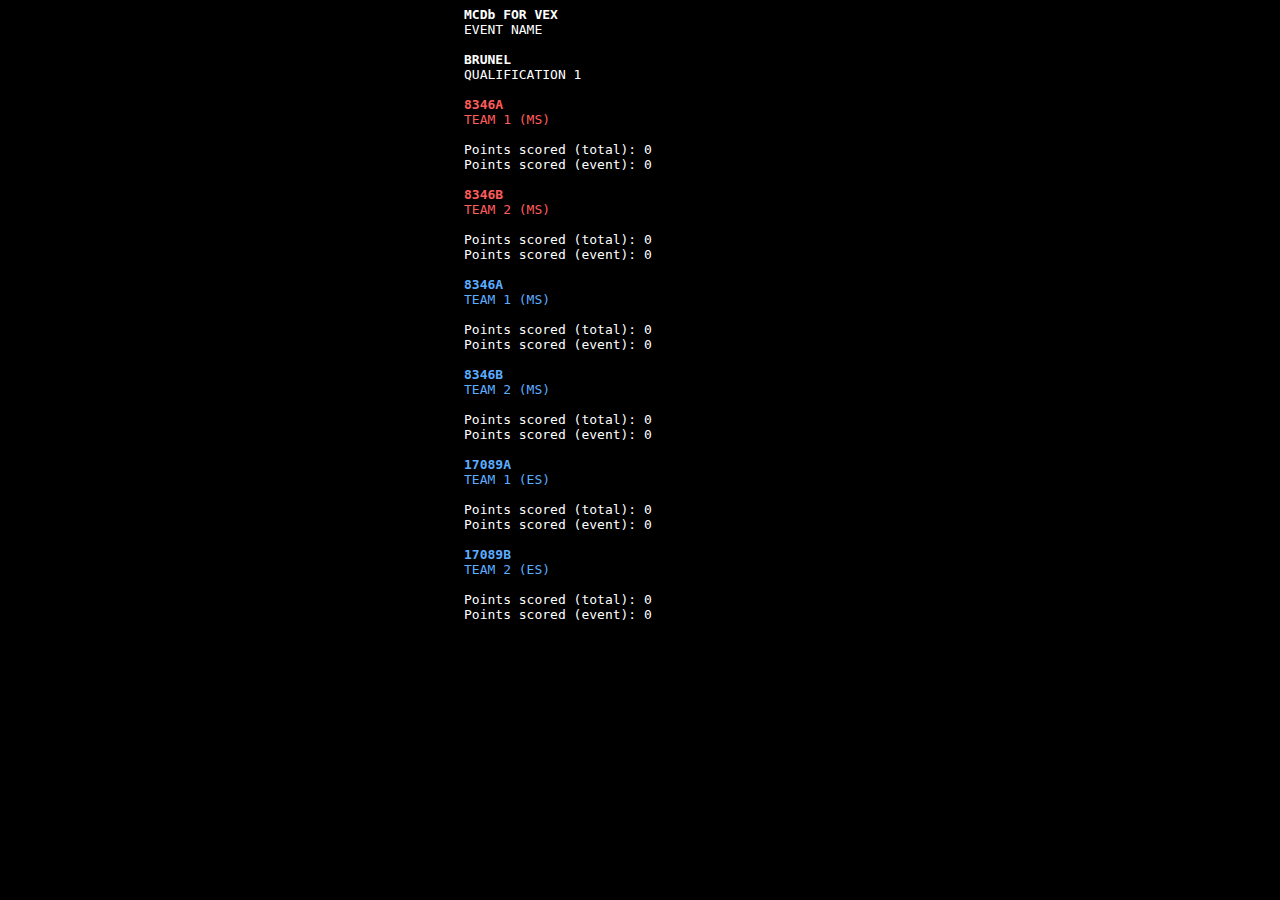
==== web-client/index.html @ 245b2a77 "Create web client skeleton" ====
<!DOCTYPE html>
<html>
    <head>
        <title>MCDb for VEX</title>
        <link rel="stylesheet" type="text/css" href="style.css">
        <meta name="viewport" content="width=device-width, initial-scale=1.0">
    </head>

    <body>
        <div id="main">
            <p id="app_name"><b>MCDb FOR VEX</b></p>
            <p id="event_name">EVENT NAME</p>
            <p id="divisions_name"><br><b>BRUNEL</b></p>
            <p id="match_name">QUALIFICATION 1</p>
            <div id="teams">
                <div id="vrc">
                    <p id="red1_number"><br><b>8346A</b></p>
                    <p id="red1_name">TEAM 1 (MS)</p>
                    <p id="red1_stat1"><br>Points scored (total): 0</p>
                    <p id="red1_stat2">Points scored (event): 0</p>
                    <p id="red2_number"><br><b>8346B</b></p>
                    <p id="red2_name">TEAM 2 (MS)</p>
                    <p id="red2_stat1"><br>Points scored (total): 0</p>
                    <p id="red2_stat2">Points scored (event): 0</p>
                    <p id="blue1_number"><br><b>8346A</b></p>
                    <p id="blue1_name">TEAM 1 (MS)</p>
                    <p id="blue1_stat1"><br>Points scored (total): 0</p>
                    <p id="blue1_stat2">Points scored (event): 0</p>
                    <p id="blue2_number"><br><b>8346B</b></p>
                    <p id="blue2_name">TEAM 2 (MS)</p>
                    <p id="blue2_stat1"><br>Points scored (total): 0</p>
                    <p id="blue2_stat2">Points scored (event): 0</p>
                </div>
                <div id="viqc">
                    <p id="iq1_number"><br><b>17089A</b></p>
                    <p id="iq1_name">TEAM 1 (ES)</p>
                    <p id="iq1_stat1"><br>Points scored (total): 0</p>
                    <p id="iq1_stat2">Points scored (event): 0</p>
                    <p id="iq2_number"><br><b>17089B</b></p>
                    <p id="iq2_name">TEAM 2 (ES)</p>
                    <p id="iq2_stat1"><br>Points scored (total): 0</p>
                    <p id="iq2_stat2">Points scored (event): 0</p>
                </div>
            </div>
        </div>

        <script src="main.js"></script>
    </body>
</html>
---- web-client/style.css ----
* {
    font-family: monospace !important;
    font-size: 1em;
    margin: 0;
    hyphens: auto;
}
  
#main {
    max-width: 352px;
    margin: 0.5em auto;
}

body {
    background-color: black;
    color: white;
}

#red1_number, #red1_name, #red2_number, #red2_name {
    color: #ff5c5c;
}

#blue1_number, #blue1_name, #blue2_number, #blue2_name, #iq1_number, #iq1_name, #iq2_number, #iq2_name {
    color: #5cadff;
}
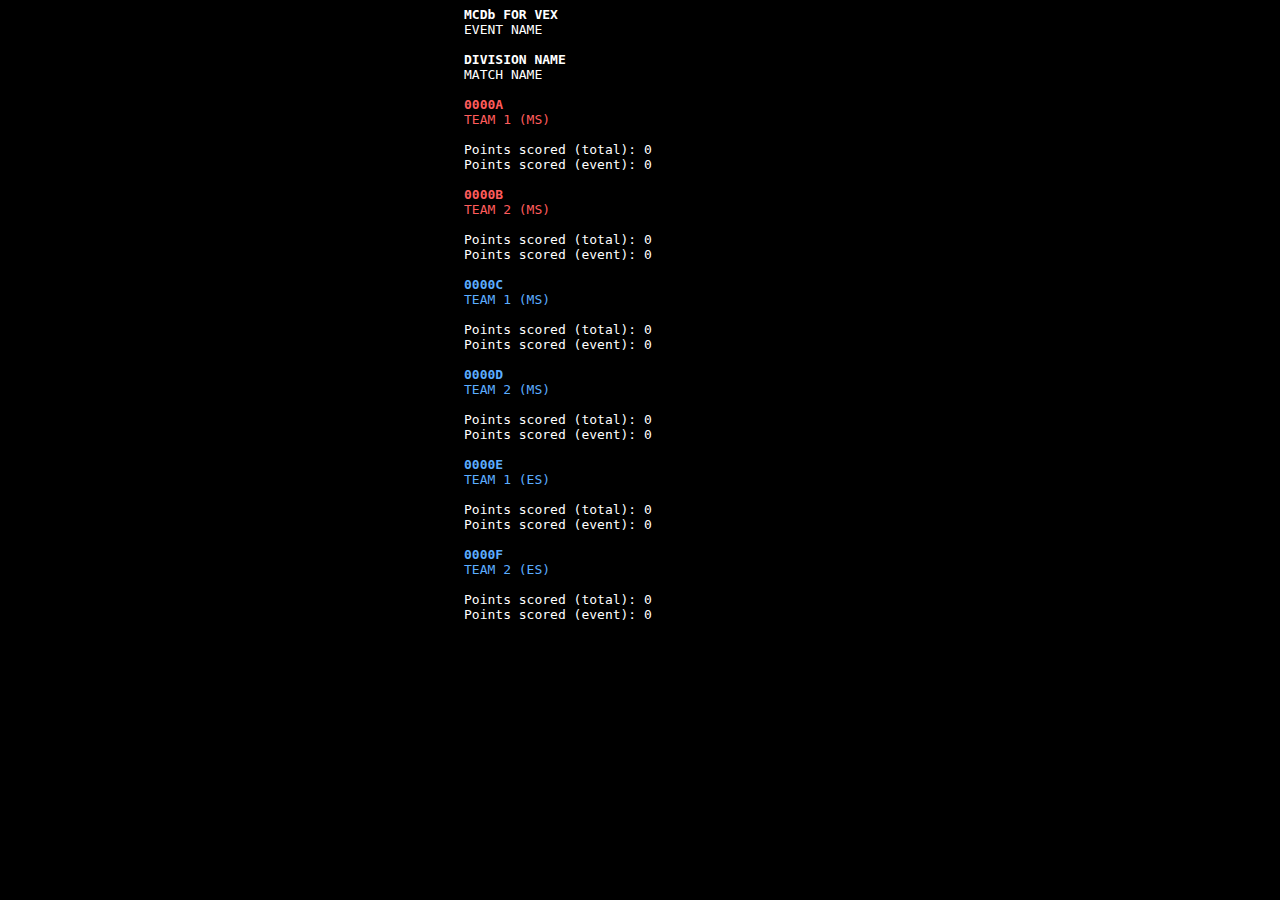
==== commit e56ae0a9: "Add placeholder names" ====
--- a/web-client/index.html
+++ b/web-client/index.html
@@ -10,33 +10,33 @@
         <div id="main">
             <p id="app_name"><b>MCDb FOR VEX</b></p>
             <p id="event_name">EVENT NAME</p>
-            <p id="divisions_name"><br><b>BRUNEL</b></p>
-            <p id="match_name">QUALIFICATION 1</p>
+            <p id="divisions_name"><br><b>DIVISION NAME</b></p>
+            <p id="match_name">MATCH NAME</p>
             <div id="teams">
                 <div id="vrc">
-                    <p id="red1_number"><br><b>8346A</b></p>
+                    <p id="red1_number"><br><b>0000A</b></p>
                     <p id="red1_name">TEAM 1 (MS)</p>
                     <p id="red1_stat1"><br>Points scored (total): 0</p>
                     <p id="red1_stat2">Points scored (event): 0</p>
-                    <p id="red2_number"><br><b>8346B</b></p>
+                    <p id="red2_number"><br><b>0000B</b></p>
                     <p id="red2_name">TEAM 2 (MS)</p>
                     <p id="red2_stat1"><br>Points scored (total): 0</p>
                     <p id="red2_stat2">Points scored (event): 0</p>
-                    <p id="blue1_number"><br><b>8346A</b></p>
+                    <p id="blue1_number"><br><b>0000C</b></p>
                     <p id="blue1_name">TEAM 1 (MS)</p>
                     <p id="blue1_stat1"><br>Points scored (total): 0</p>
                     <p id="blue1_stat2">Points scored (event): 0</p>
-                    <p id="blue2_number"><br><b>8346B</b></p>
+                    <p id="blue2_number"><br><b>0000D</b></p>
                     <p id="blue2_name">TEAM 2 (MS)</p>
                     <p id="blue2_stat1"><br>Points scored (total): 0</p>
                     <p id="blue2_stat2">Points scored (event): 0</p>
                 </div>
                 <div id="viqc">
-                    <p id="iq1_number"><br><b>17089A</b></p>
+                    <p id="iq1_number"><br><b>0000E</b></p>
                     <p id="iq1_name">TEAM 1 (ES)</p>
                     <p id="iq1_stat1"><br>Points scored (total): 0</p>
                     <p id="iq1_stat2">Points scored (event): 0</p>
-                    <p id="iq2_number"><br><b>17089B</b></p>
+                    <p id="iq2_number"><br><b>0000F</b></p>
                     <p id="iq2_name">TEAM 2 (ES)</p>
                     <p id="iq2_stat1"><br>Points scored (total): 0</p>
                     <p id="iq2_stat2">Points scored (event): 0</p>
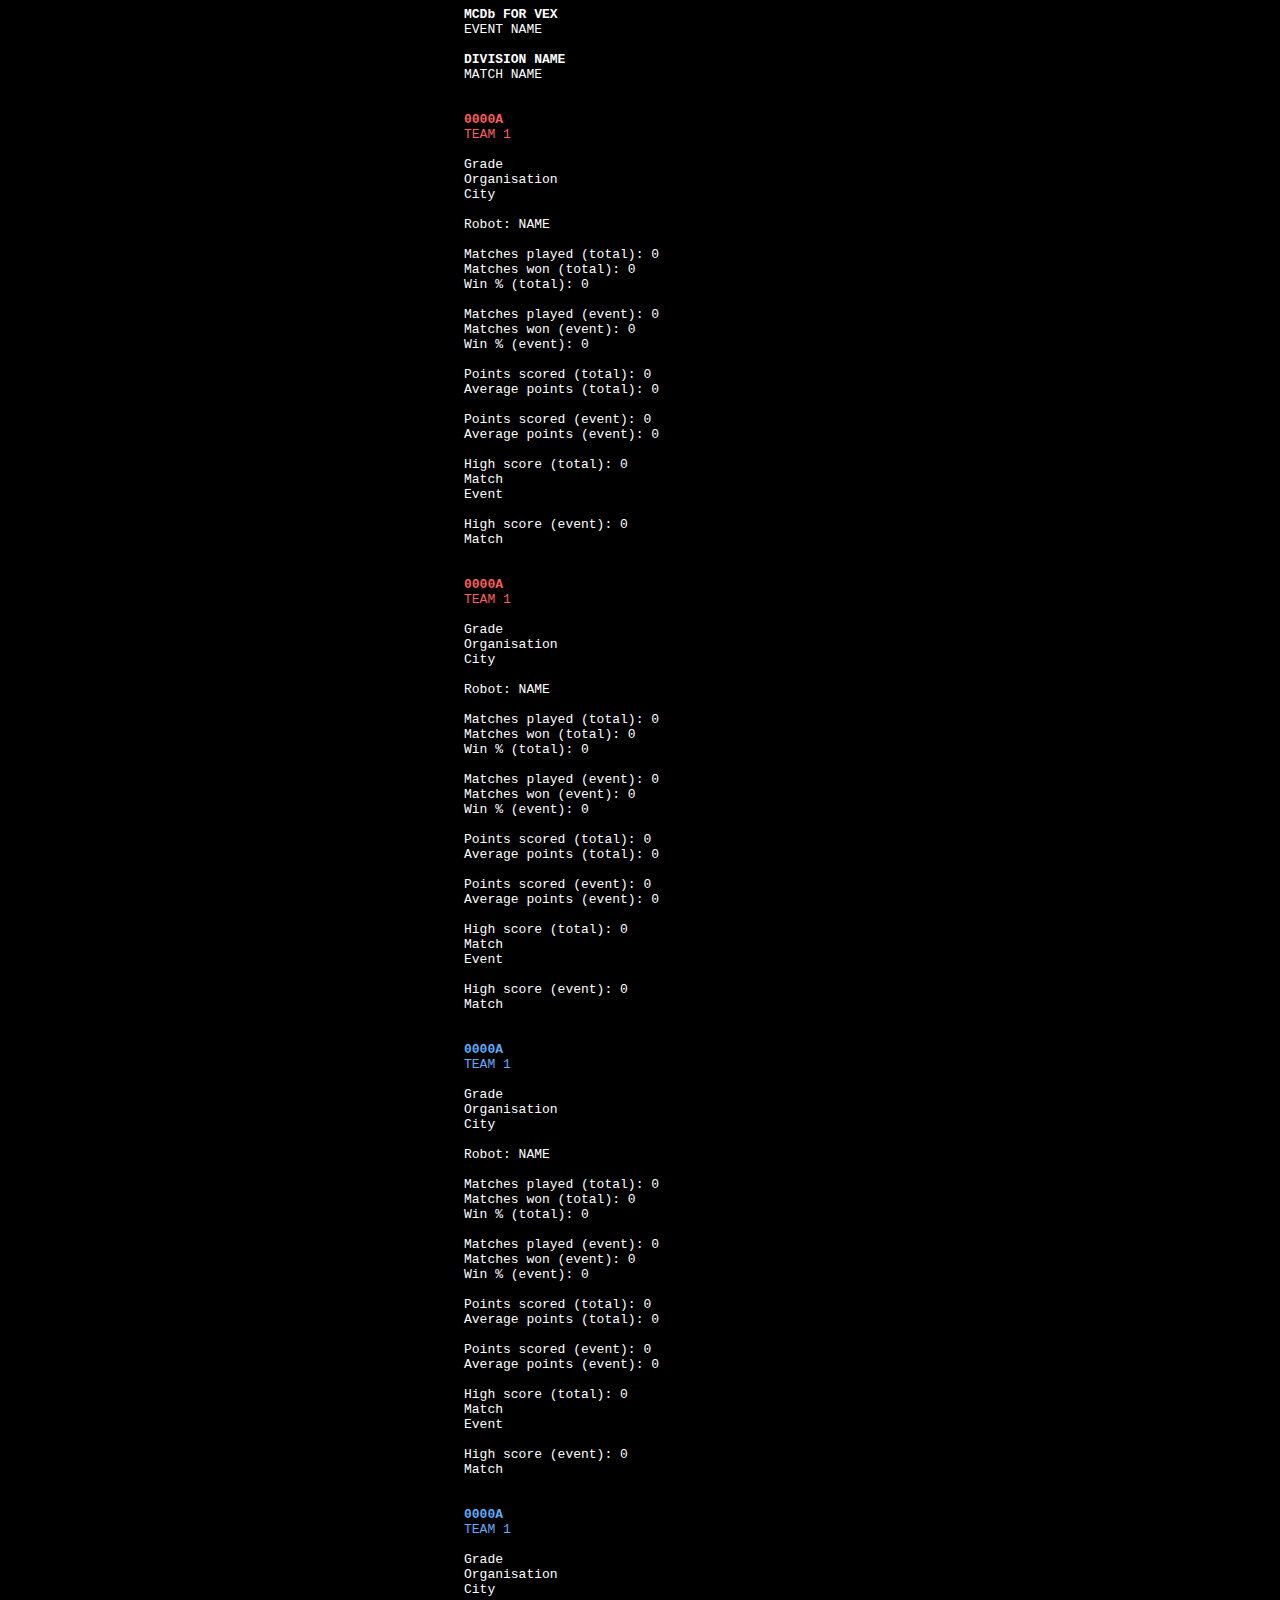
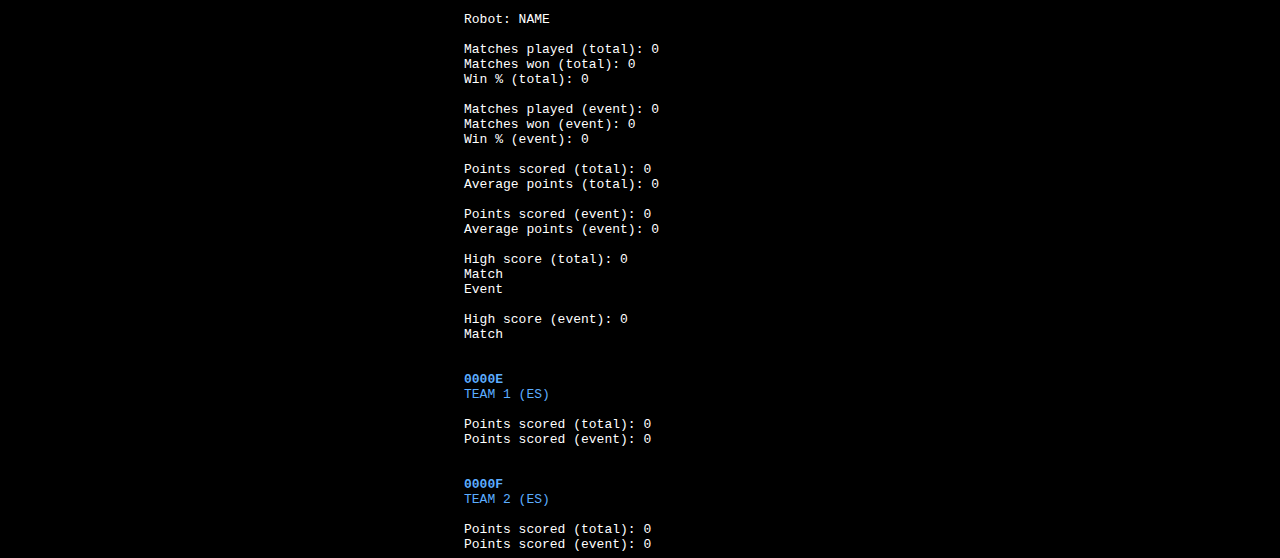
==== commit 516aa0c0: "Display stats for one team on web client" ====
--- a/web-client/index.html
+++ b/web-client/index.html
@@ -14,32 +14,107 @@
             <p id="match_name">MATCH NAME</p>
             <div id="teams">
                 <div id="vrc">
-                    <p id="red1_number"><br><b>0000A</b></p>
-                    <p id="red1_name">TEAM 1 (MS)</p>
-                    <p id="red1_stat1"><br>Points scored (total): 0</p>
-                    <p id="red1_stat2">Points scored (event): 0</p>
-                    <p id="red2_number"><br><b>0000B</b></p>
-                    <p id="red2_name">TEAM 2 (MS)</p>
-                    <p id="red2_stat1"><br>Points scored (total): 0</p>
-                    <p id="red2_stat2">Points scored (event): 0</p>
-                    <p id="blue1_number"><br><b>0000C</b></p>
-                    <p id="blue1_name">TEAM 1 (MS)</p>
-                    <p id="blue1_stat1"><br>Points scored (total): 0</p>
-                    <p id="blue1_stat2">Points scored (event): 0</p>
-                    <p id="blue2_number"><br><b>0000D</b></p>
-                    <p id="blue2_name">TEAM 2 (MS)</p>
-                    <p id="blue2_stat1"><br>Points scored (total): 0</p>
-                    <p id="blue2_stat2">Points scored (event): 0</p>
+                    <p id="red1_number"><br><br><b>0000A</b></p>
+                    <p id="red1_name">TEAM 1</p>
+                    <p id="red1_grade"><br>Grade</p>
+                    <p id="red1_organisation">Organisation</p>
+                    <p id="red1_city">City</p>
+                    <p id="red1_robot"><br>Robot: NAME</p>
+                    <p id="red1_matches_total"><br>Matches played (total): 0</p>
+                    <p id="red1_wins_total">Matches won (total): 0</p>
+                    <p id="red1_wins_pct_total">Win % (total): 0</p>
+                    <p id="red1_matches_event"><br>Matches played (event): 0</p>
+                    <p id="red1_wins_event">Matches won (event): 0</p>
+                    <p id="red1_wins_pct_event">Win % (event): 0</p>
+                    <p id="red1_points_total"><br>Points scored (total): 0</p>
+                    <p id="red1_points_avg_total">Average points (total): 0</p>
+                    <p id="red1_points_event"><br>Points scored (event): 0</p>
+                    <p id="red1_points_avg_event">Average points (event): 0</p>
+                    <p id="red1_hs_total_score"><br>High score (total): 0</p>
+                    <p id="red1_hs_total_match">Match</p>
+                    <p id="red1_hs_total_event">Event</p>
+                    <p id="red1_hs_event_score"><br>High score (event): 0</p>
+                    <p id="red1_hs_event_match">Match</p>
+                    <ul id="red1_awards"></ul>
+
+                    <p id="red2_number"><br><br><b>0000A</b></p>
+                    <p id="red2_name">TEAM 1</p>
+                    <p id="red2_grade"><br>Grade</p>
+                    <p id="red2_organisation">Organisation</p>
+                    <p id="red2_city">City</p>
+                    <p id="red2_robot"><br>Robot: NAME</p>
+                    <p id="red2_matches_total"><br>Matches played (total): 0</p>
+                    <p id="red2_wins_total">Matches won (total): 0</p>
+                    <p id="red2_wins_pct_total">Win % (total): 0</p>
+                    <p id="red2_matches_event"><br>Matches played (event): 0</p>
+                    <p id="red2_wins_event">Matches won (event): 0</p>
+                    <p id="red2_wins_pct_event">Win % (event): 0</p>
+                    <p id="red2_points_total"><br>Points scored (total): 0</p>
+                    <p id="red2_points_avg_total">Average points (total): 0</p>
+                    <p id="red2_points_event"><br>Points scored (event): 0</p>
+                    <p id="red2_points_avg_event">Average points (event): 0</p>
+                    <p id="red2_hs_total_score"><br>High score (total): 0</p>
+                    <p id="red2_hs_total_match">Match</p>
+                    <p id="red2_hs_total_event">Event</p>
+                    <p id="red2_hs_event_score"><br>High score (event): 0</p>
+                    <p id="red2_hs_event_match">Match</p>
+                    <p id="red2_awards"></p>
+
+                    <p id="blue1_number"><br><br><b>0000A</b></p>
+                    <p id="blue1_name">TEAM 1</p>
+                    <p id="blue1_grade"><br>Grade</p>
+                    <p id="blue1_organisation">Organisation</p>
+                    <p id="blue1_city">City</p>
+                    <p id="blue1_robot"><br>Robot: NAME</p>
+                    <p id="blue1_matches_total"><br>Matches played (total): 0</p>
+                    <p id="blue1_wins_total">Matches won (total): 0</p>
+                    <p id="blue1_wins_pct_total">Win % (total): 0</p>
+                    <p id="blue1_matches_event"><br>Matches played (event): 0</p>
+                    <p id="blue1_wins_event">Matches won (event): 0</p>
+                    <p id="blue1_wins_pct_event">Win % (event): 0</p>
+                    <p id="blue1_points_total"><br>Points scored (total): 0</p>
+                    <p id="blue1_points_avg_total">Average points (total): 0</p>
+                    <p id="blue1_points_event"><br>Points scored (event): 0</p>
+                    <p id="blue1_points_avg_event">Average points (event): 0</p>
+                    <p id="blue1_hs_total_score"><br>High score (total): 0</p>
+                    <p id="blue1_hs_total_match">Match</p>
+                    <p id="blue1_hs_total_event">Event</p>
+                    <p id="blue1_hs_event_score"><br>High score (event): 0</p>
+                    <p id="blue1_hs_event_match">Match</p>
+                    <p id="blue1_awards"></p>
+
+                    <p id="blue2_number"><br><br><b>0000A</b></p>
+                    <p id="blue2_name">TEAM 1</p>
+                    <p id="blue2_grade"><br>Grade</p>
+                    <p id="blue2_organisation">Organisation</p>
+                    <p id="blue2_city">City</p>
+                    <p id="blue2_robot"><br>Robot: NAME</p>
+                    <p id="blue2_matches_total"><br>Matches played (total): 0</p>
+                    <p id="blue2_wins_total">Matches won (total): 0</p>
+                    <p id="blue2_wins_pct_total">Win % (total): 0</p>
+                    <p id="blue2_matches_event"><br>Matches played (event): 0</p>
+                    <p id="blue2_wins_event">Matches won (event): 0</p>
+                    <p id="blue2_wins_pct_event">Win % (event): 0</p>
+                    <p id="blue2_points_total"><br>Points scored (total): 0</p>
+                    <p id="blue2_points_avg_total">Average points (total): 0</p>
+                    <p id="blue2_points_event"><br>Points scored (event): 0</p>
+                    <p id="blue2_points_avg_event">Average points (event): 0</p>
+                    <p id="blue2_hs_total_score"><br>High score (total): 0</p>
+                    <p id="blue2_hs_total_match">Match</p>
+                    <p id="blue2_hs_total_event">Event</p>
+                    <p id="blue2_hs_event_score"><br>High score (event): 0</p>
+                    <p id="blue2_hs_event_match">Match</p>
+                    <p id="blue2_awards"></p>
                 </div>
                 <div id="viqc">
-                    <p id="iq1_number"><br><b>0000E</b></p>
+                    <p id="iq1_number"><br><br><b>0000E</b></p>
                     <p id="iq1_name">TEAM 1 (ES)</p>
-                    <p id="iq1_stat1"><br>Points scored (total): 0</p>
-                    <p id="iq1_stat2">Points scored (event): 0</p>
-                    <p id="iq2_number"><br><b>0000F</b></p>
+                    <p id="iq1_points_total"><br>Points scored (total): 0</p>
+                    <p id="iq1_points_event">Points scored (event): 0</p>
+                    <p id="iq2_number"><br><br><b>0000F</b></p>
                     <p id="iq2_name">TEAM 2 (ES)</p>
-                    <p id="iq2_stat1"><br>Points scored (total): 0</p>
-                    <p id="iq2_stat2">Points scored (event): 0</p>
+                    <p id="iq2_points_total"><br>Points scored (total): 0</p>
+                    <p id="iq2_points_event">Points scored (event): 0</p>
                 </div>
             </div>
         </div>
--- a/web-client/style.css
+++ b/web-client/style.css
@@ -21,4 +21,14 @@
 
 #blue1_number, #blue1_name, #blue2_number, #blue2_name, #iq1_number, #iq1_name, #iq2_number, #iq2_name {
     color: #5cadff;
+}
+
+.hidden {
+    display: none;
+}
+
+li {
+    margin-bottom: 1.2em;
+    text-indent: -3em;
+    list-style-type: none;
 }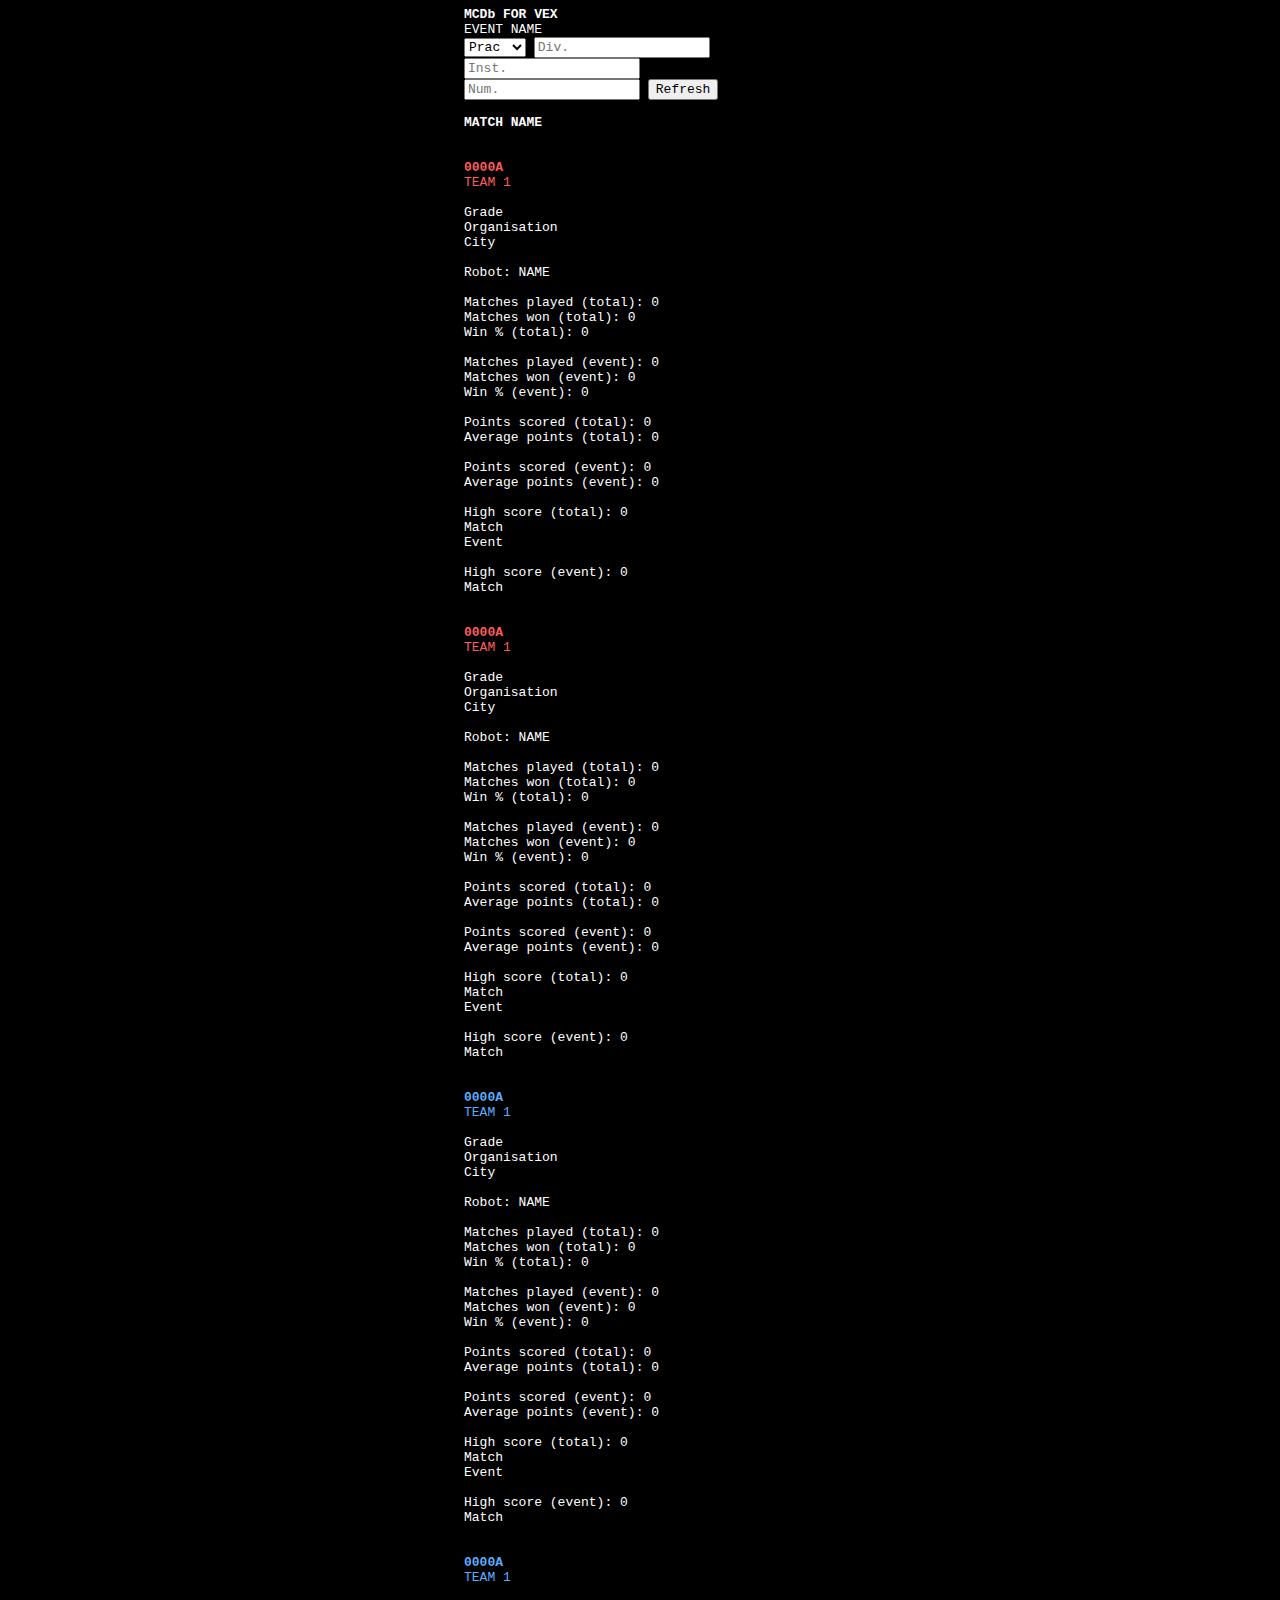
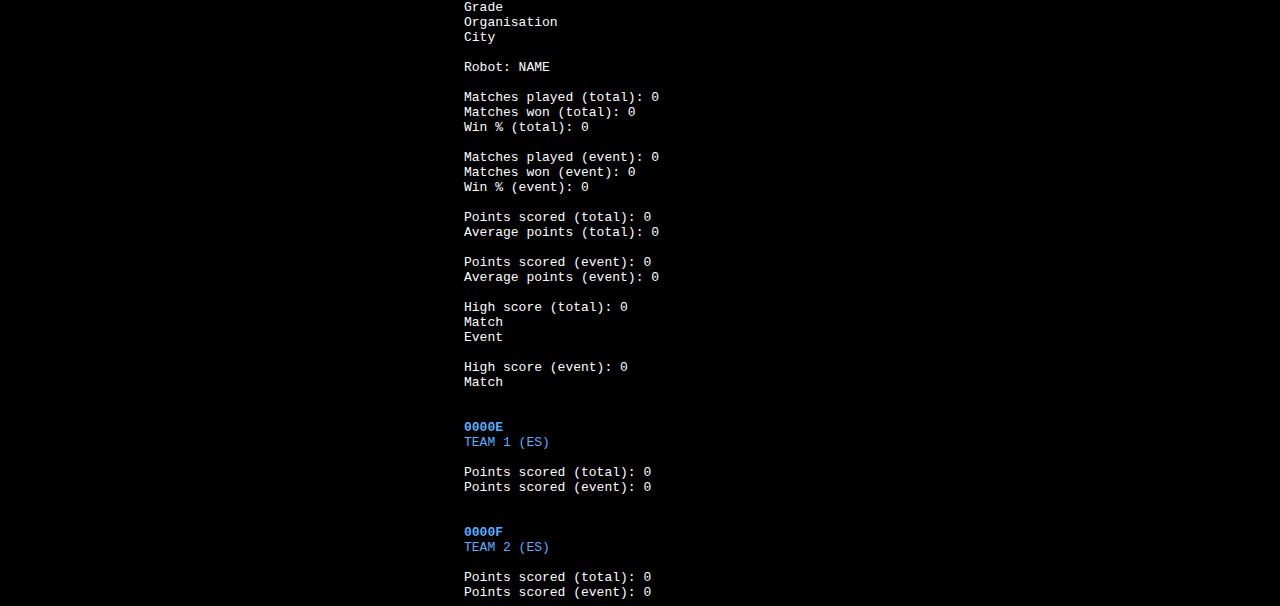
==== commit d1708519: "Add match select on web client" ====
--- a/web-client/index.html
+++ b/web-client/index.html
@@ -10,8 +10,21 @@
         <div id="main">
             <p id="app_name"><b>MCDb FOR VEX</b></p>
             <p id="event_name">EVENT NAME</p>
-            <p id="divisions_name"><br><b>DIVISION NAME</b></p>
-            <p id="match_name">MATCH NAME</p>
+
+            <select id="selected_type">
+                <option value="1">Prac</option>
+                <option value="2">Qual</option>
+                <option value="6">R16</option> 
+                <option value="3">QF</option> 
+                <option value="4">SF</option> 
+                <option value="5">Final</option> 
+            </select>
+            <input type="number" class="selector" id="selected_div" placeholder="Div.">
+            <input type="number" class="selector" id="selected_inst" placeholder="Inst.">
+            <input type="number" class="selector" id="selected_num" placeholder="Num.">
+            <button id="refresh">Refresh</button>
+
+            <p id="match_name"><br><b>MATCH NAME</b></p>
             <div id="teams">
                 <div id="vrc">
                     <p id="red1_number"><br><br><b>0000A</b></p>
@@ -58,7 +71,7 @@
                     <p id="red2_hs_total_event">Event</p>
                     <p id="red2_hs_event_score"><br>High score (event): 0</p>
                     <p id="red2_hs_event_match">Match</p>
-                    <p id="red2_awards"></p>
+                    <ul id="red2_awards"></ul>
 
                     <p id="blue1_number"><br><br><b>0000A</b></p>
                     <p id="blue1_name">TEAM 1</p>
@@ -81,7 +94,7 @@
                     <p id="blue1_hs_total_event">Event</p>
                     <p id="blue1_hs_event_score"><br>High score (event): 0</p>
                     <p id="blue1_hs_event_match">Match</p>
-                    <p id="blue1_awards"></p>
+                    <ul id="blue1_awards"></ul>
 
                     <p id="blue2_number"><br><br><b>0000A</b></p>
                     <p id="blue2_name">TEAM 1</p>
@@ -104,7 +117,7 @@
                     <p id="blue2_hs_total_event">Event</p>
                     <p id="blue2_hs_event_score"><br>High score (event): 0</p>
                     <p id="blue2_hs_event_match">Match</p>
-                    <p id="blue2_awards"></p>
+                    <ul id="blue2_awards"></ul>
                 </div>
                 <div id="viqc">
                     <p id="iq1_number"><br><br><b>0000E</b></p>
@@ -119,6 +132,6 @@
             </div>
         </div>
 
-        <script src="main.js"></script>
+        <script src="main.js" defer></script>
     </body>
 </html>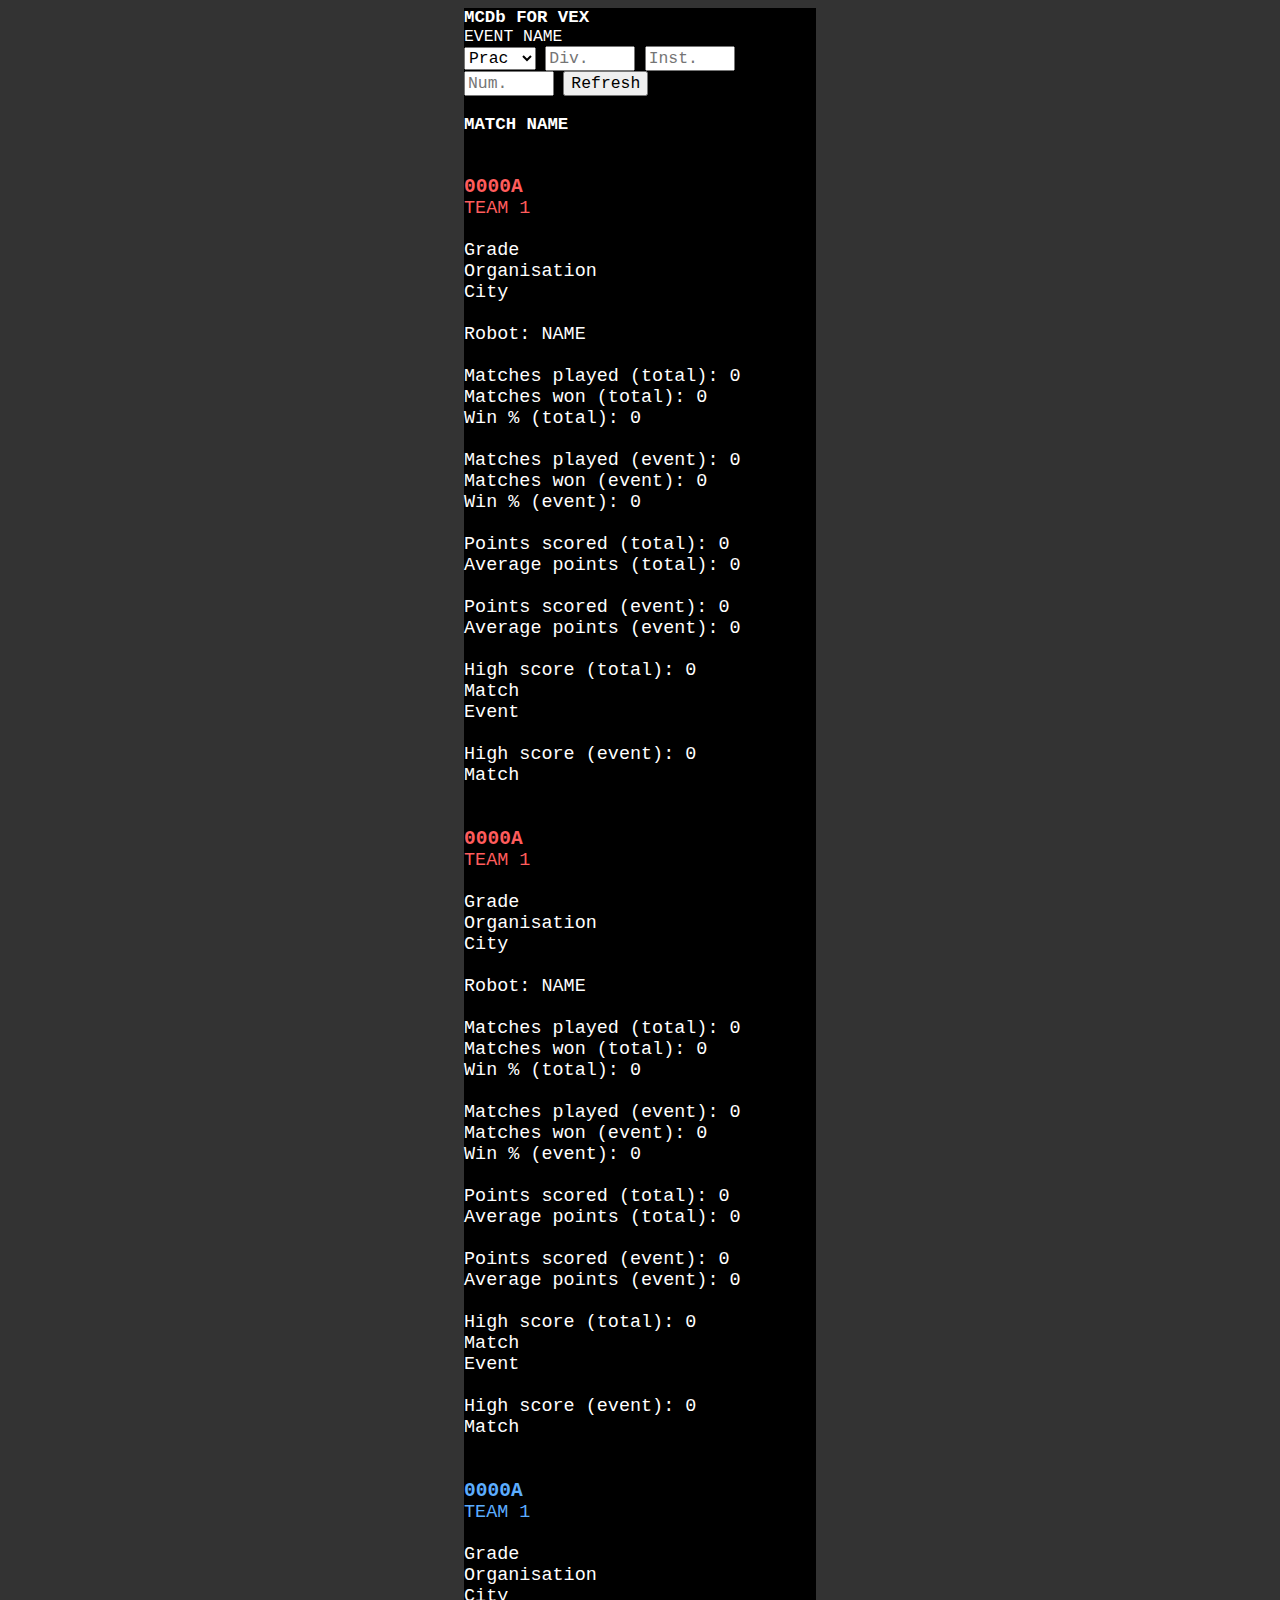
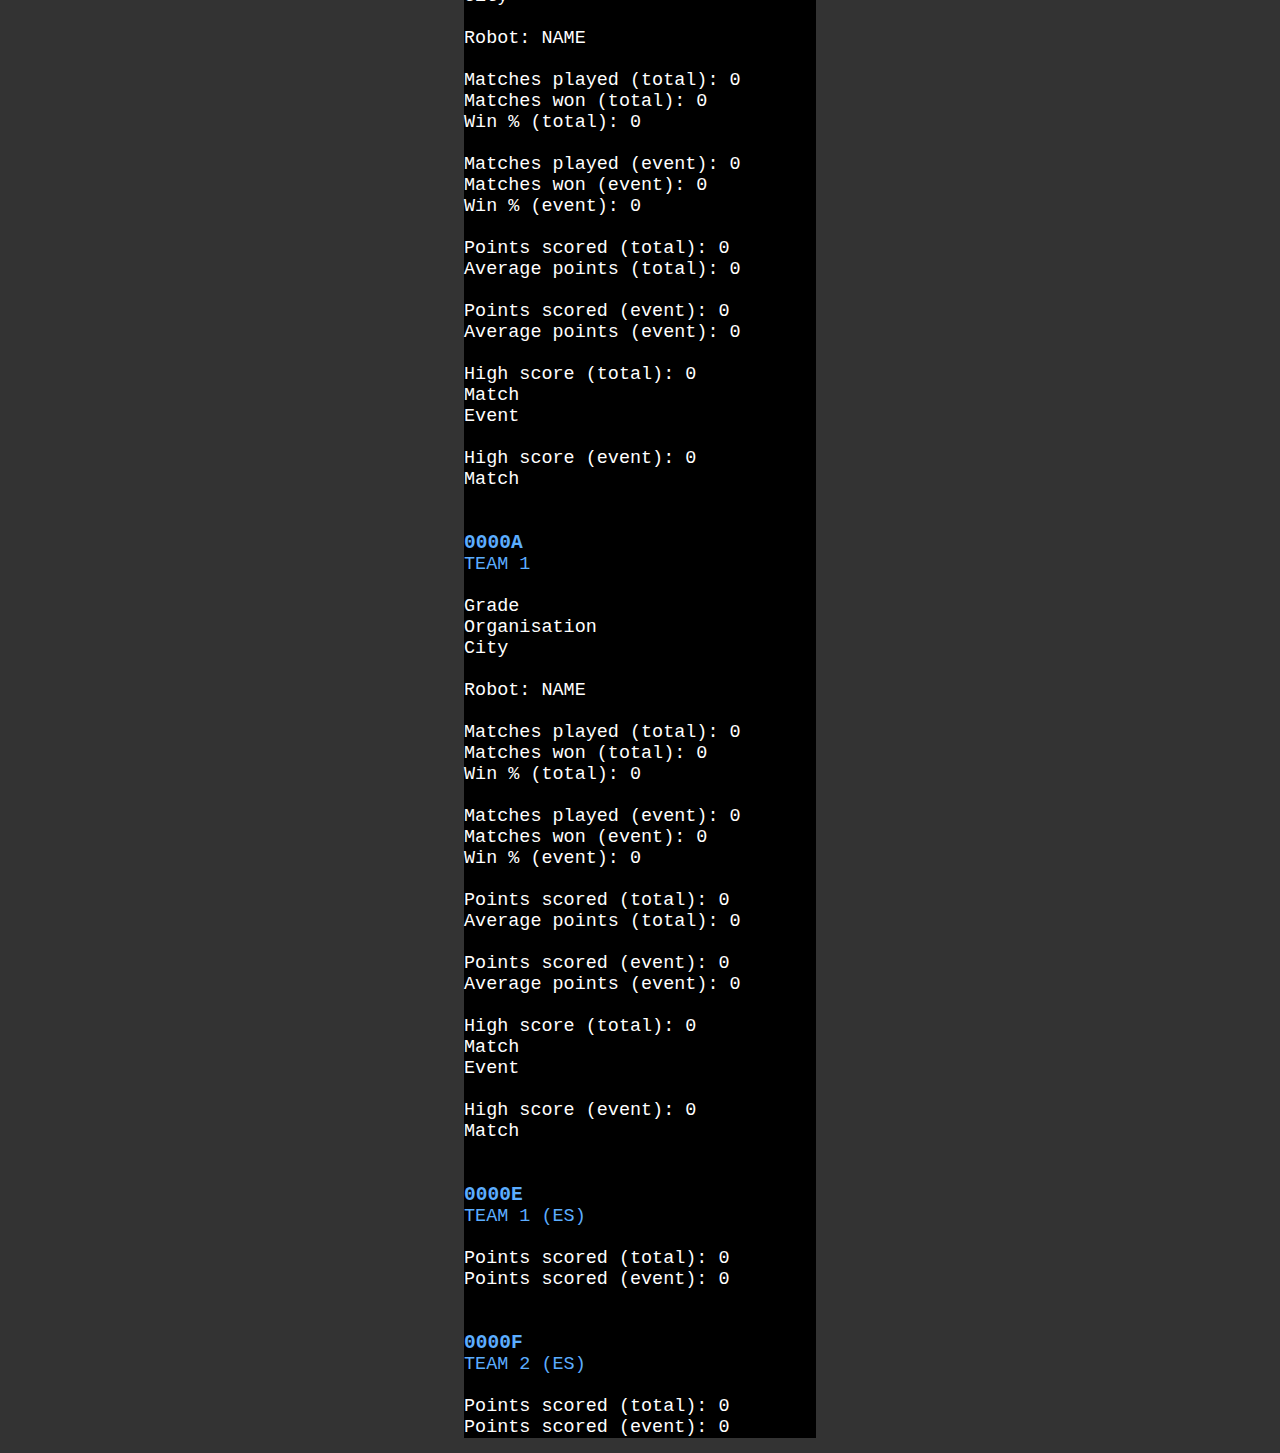
==== commit 702a3850: "Add theme colour" ====
--- a/web-client/index.html
+++ b/web-client/index.html
@@ -4,6 +4,7 @@
         <title>MCDb for VEX</title>
         <link rel="stylesheet" type="text/css" href="style.css">
         <meta name="viewport" content="width=device-width, initial-scale=1.0">
+        <meta name="theme-color" content="#000" />
     </head>
 
     <body>
--- a/web-client/style.css
+++ b/web-client/style.css
@@ -1,6 +1,6 @@
 * {
     font-family: monospace !important;
-    font-size: 1em;
+    font-size: 1.06em;
     margin: 0;
     hyphens: auto;
 }
@@ -8,10 +8,11 @@
 #main {
     max-width: 352px;
     margin: 0.5em auto;
+    background-color: black;
 }
 
 body {
-    background-color: black;
+    background-color: #333;
     color: white;
 }
 
@@ -29,6 +30,8 @@
 
 li {
     margin-bottom: 1.2em;
-    text-indent: -3em;
-    list-style-type: none;
+}
+
+.selector {
+    max-width: 5em;
 }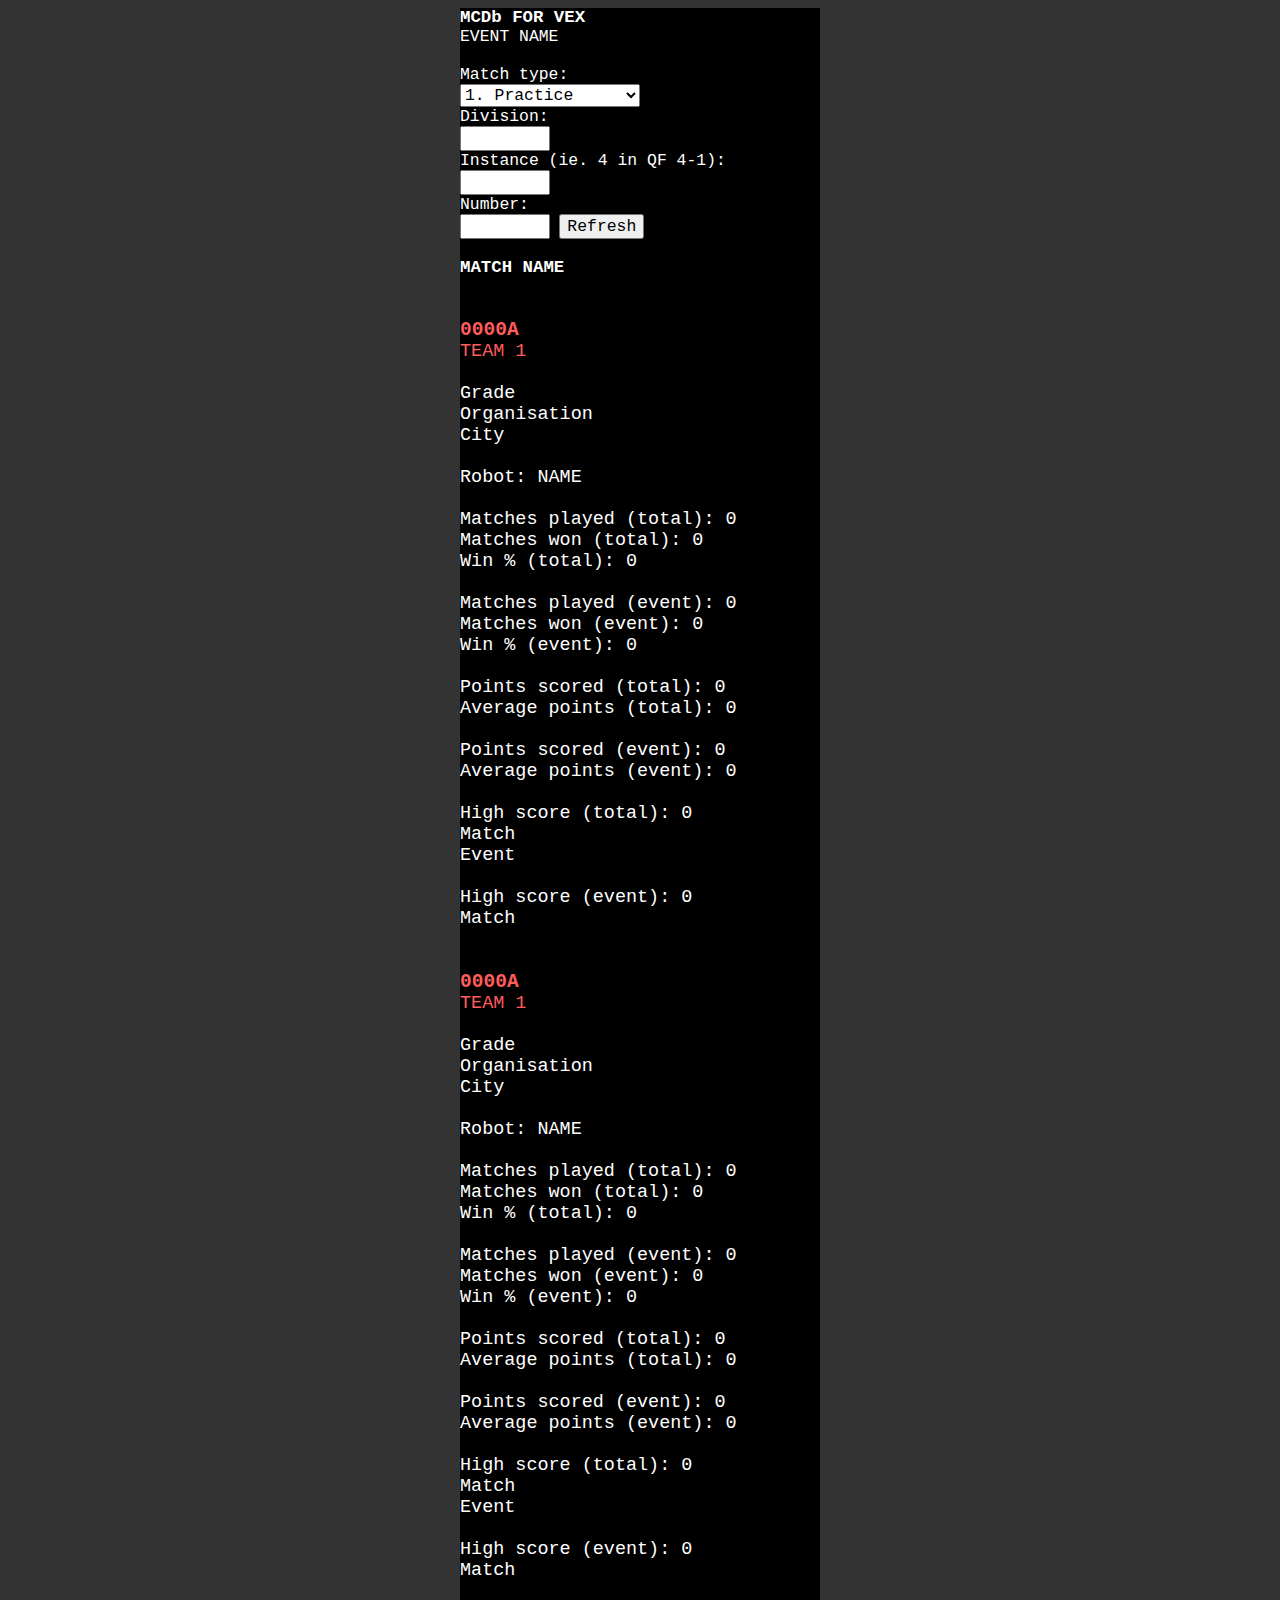
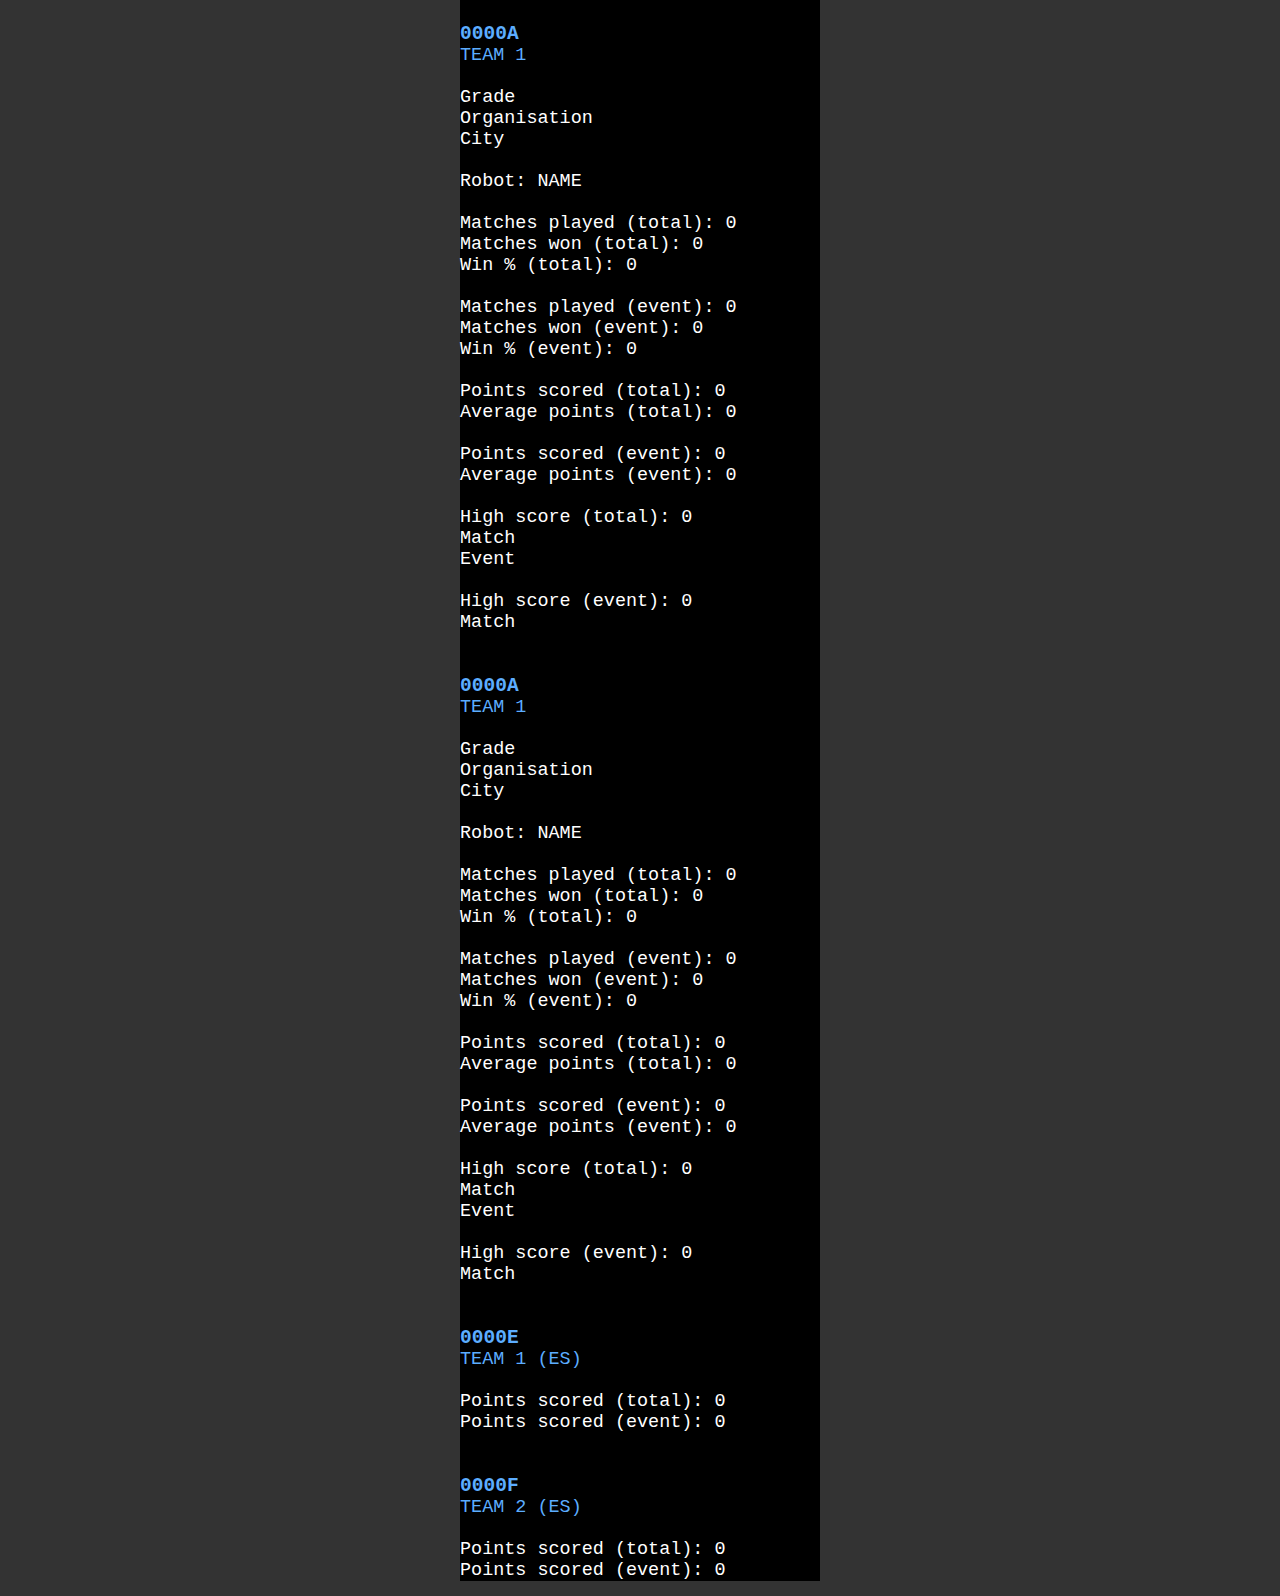
==== commit 97a82af5: "Add labels for match select, remove placeholders" ====
--- a/web-client/index.html
+++ b/web-client/index.html
@@ -12,17 +12,21 @@
             <p id="app_name"><b>MCDb FOR VEX</b></p>
             <p id="event_name">EVENT NAME</p>
 
+            <p><br>Match type:</p>
             <select id="selected_type">
-                <option value="1">Prac</option>
-                <option value="2">Qual</option>
-                <option value="6">R16</option> 
-                <option value="3">QF</option> 
-                <option value="4">SF</option> 
-                <option value="5">Final</option> 
+                <option value="1">1. Practice</option>
+                <option value="2">2. Qualification</option>
+                <option value="3">3. Quarter Final</option>
+                <option value="4">4. Semi Final</option>
+                <option value="5">5. Final</option>
+                <option value="6">6. Round of 16</option>
             </select>
-            <input type="number" class="selector" id="selected_div" placeholder="Div.">
-            <input type="number" class="selector" id="selected_inst" placeholder="Inst.">
-            <input type="number" class="selector" id="selected_num" placeholder="Num.">
+            <p>Division:</p>
+            <input type="number" class="selector" id="selected_div">
+            <p>Instance (ie. 4 in QF 4-1):</p>
+            <input type="number" class="selector" id="selected_inst">
+            <p>Number:</p>
+            <input type="number" class="selector" id="selected_num">
             <button id="refresh">Refresh</button>
 
             <p id="match_name"><br><b>MATCH NAME</b></p>
--- a/web-client/style.css
+++ b/web-client/style.css
@@ -6,7 +6,7 @@
 }
   
 #main {
-    max-width: 352px;
+    max-width: 360px;
     margin: 0.5em auto;
     background-color: black;
 }
